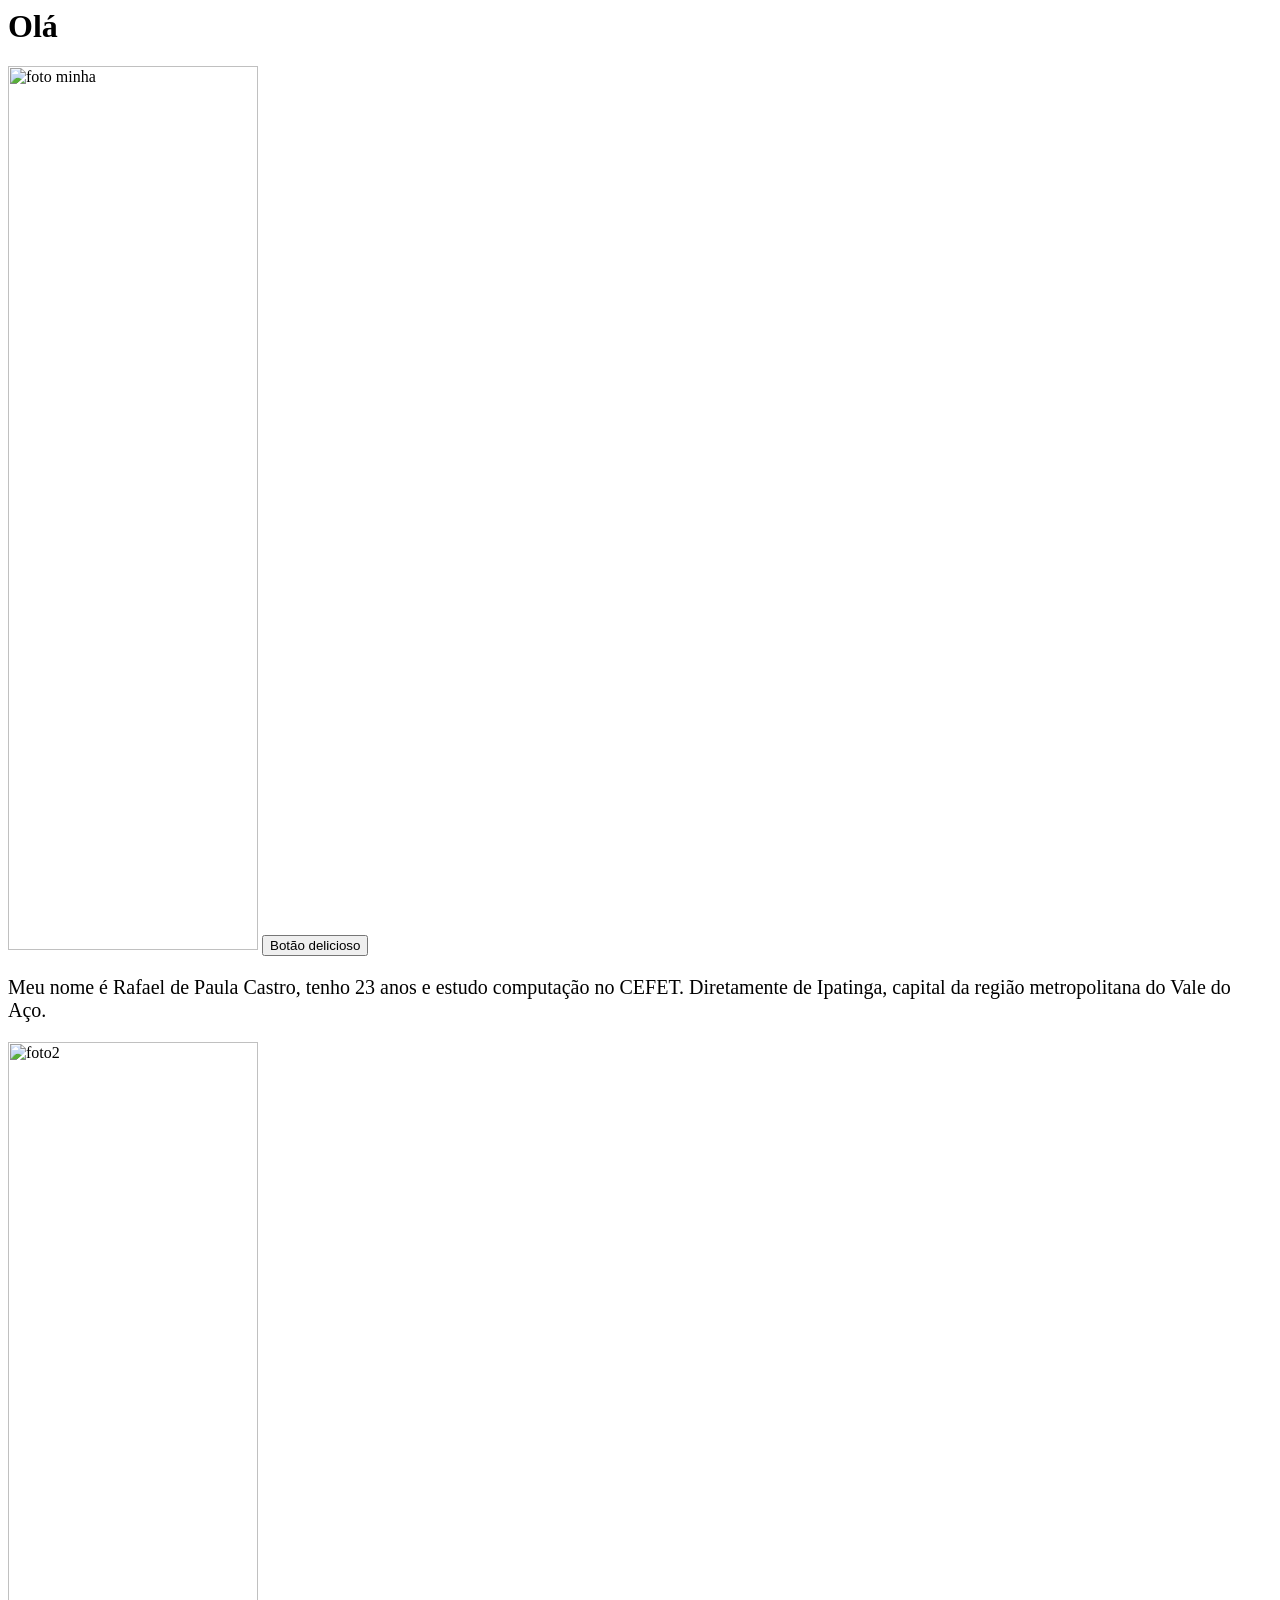
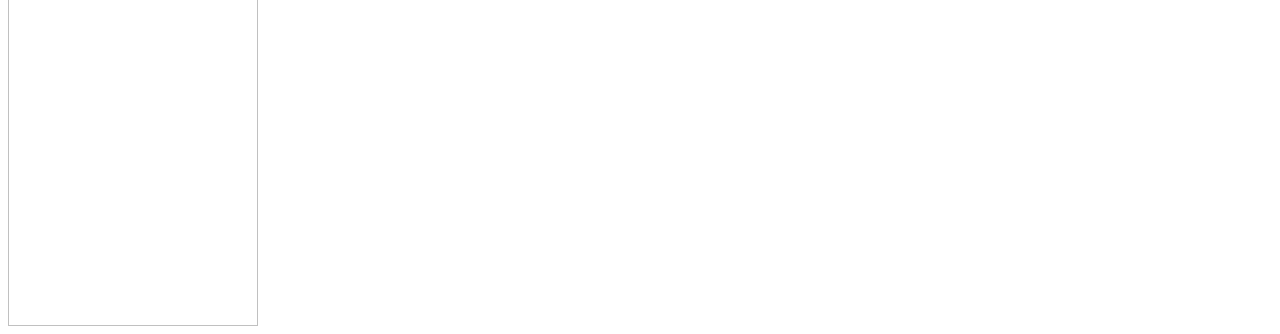
==== index.html @ f656b086 "Revise index.html with new image and content Updated image sources and modified the content structur" ====
<html>
    <head>
        <link rel="icon" href="http://fegemo.github.io/kraken-typing/imgs/kraken.png">
        <link href="estilos.css" rel="stylesheet">
        <title>Rafael de Paula Castro</title>
    </head>
    <body>
        <h1>Olá</h1>
        <img src="image2.jpg" alt="foto minha" class="foto">
        <button id="botaodlc"> Botão delicioso </button>
        <p>Meu nome é Rafael de Paula Castro, tenho 23 anos e estudo computação no CEFET. Diretamente de Ipatinga, capital da região metropolitana do Vale do Aço.</p>
        <img src="image3.jpg" alt="foto2" class="proximas">
        <script src="nome.js"></script>
    </body>
</html>
---- estilos.css ----
p {
    font-size: 20px;
    font-family: "Comic Sans", cursive;
}
img{
    max-width: 250px;
    width: 100%;
    height: auto;
}
.foto {
    max-width: 250px;
    width: 100%;
    height: auto;
}
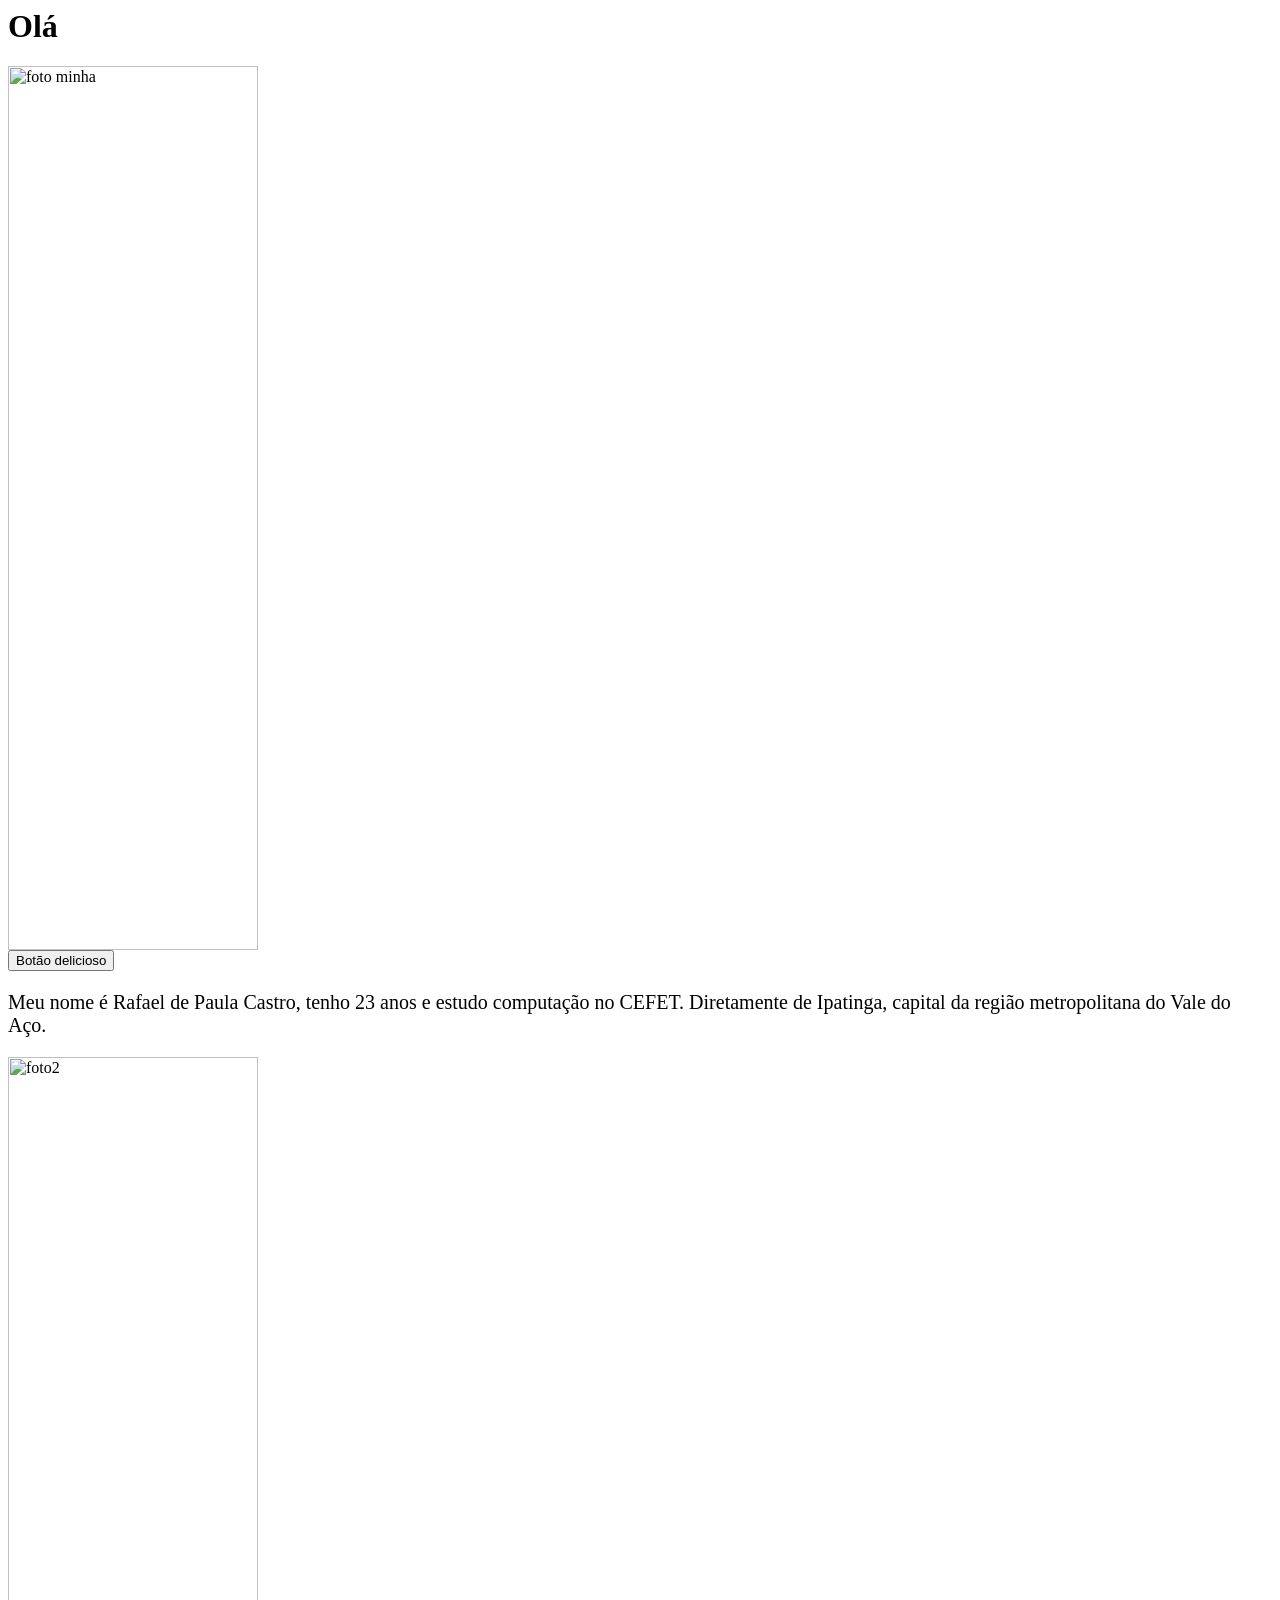
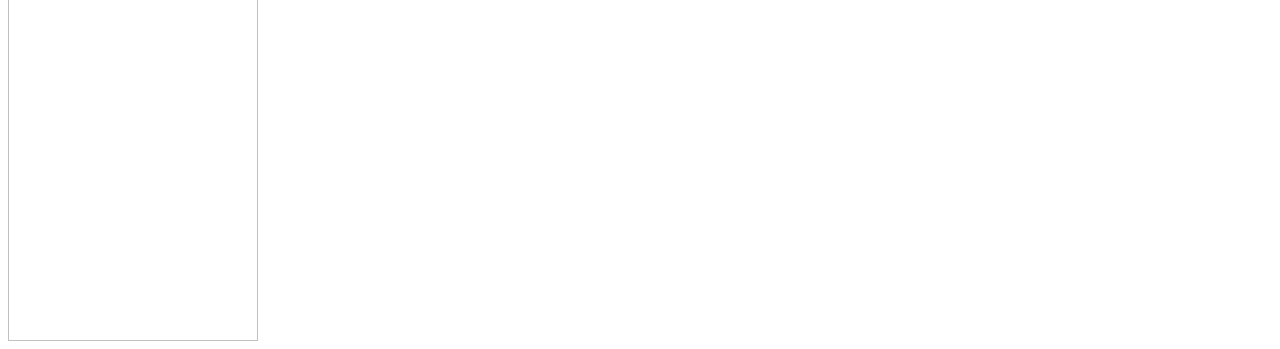
==== commit 9e8a4c75: "Update index.html" ====
--- a/index.html
+++ b/index.html
@@ -5,8 +5,10 @@
         <title>Rafael de Paula Castro</title>
     </head>
     <body>
+        <div id="inicio">
         <h1>Olá</h1>
         <img src="image2.jpg" alt="foto minha" class="foto">
+        </div>
         <button id="botaodlc"> Botão delicioso </button>
         <p>Meu nome é Rafael de Paula Castro, tenho 23 anos e estudo computação no CEFET. Diretamente de Ipatinga, capital da região metropolitana do Vale do Aço.</p>
         <img src="image3.jpg" alt="foto2" class="proximas">
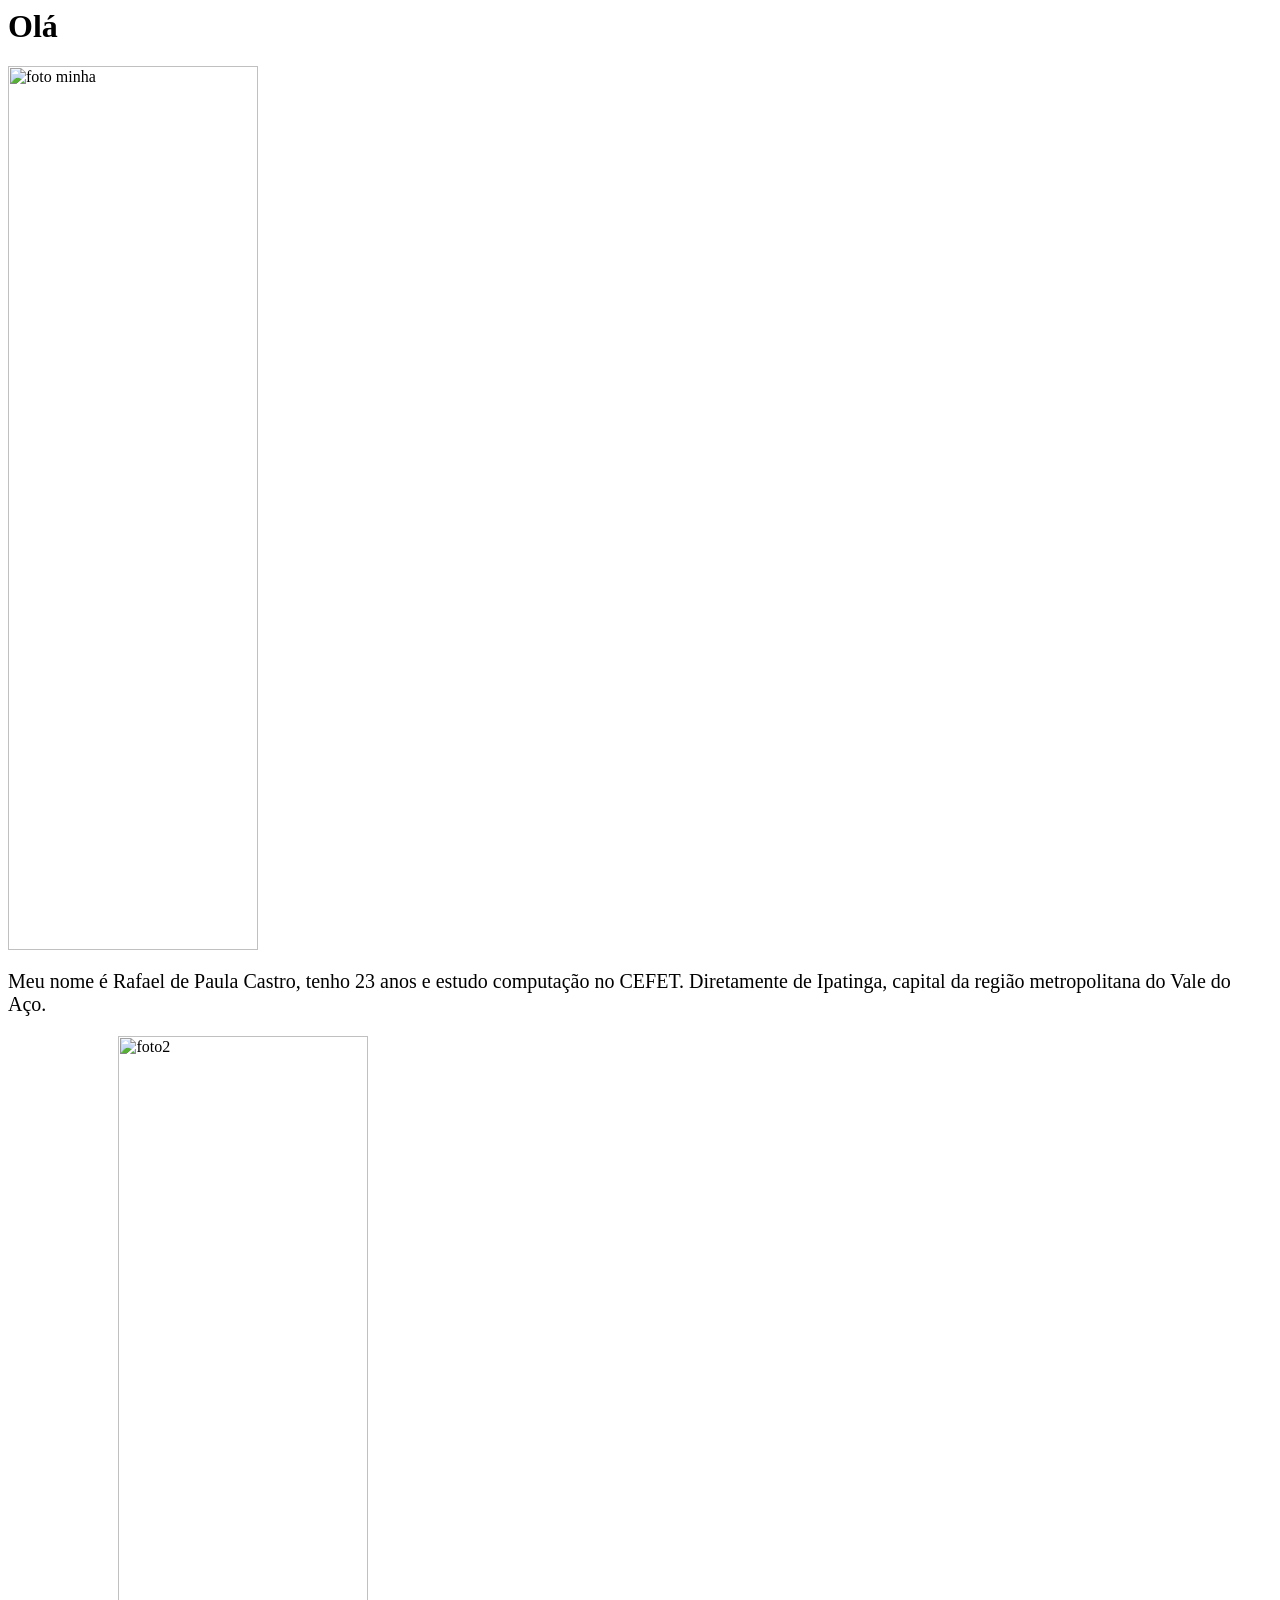
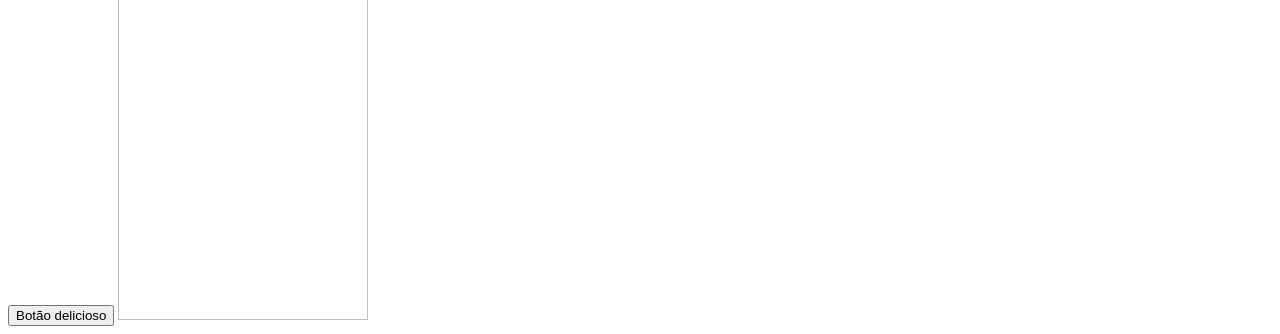
==== commit f4c0aa51: "Fix HTML formatting and structure" ====
--- a/index.html
+++ b/index.html
@@ -9,8 +9,8 @@
         <h1>Olá</h1>
         <img src="image2.jpg" alt="foto minha" class="foto">
         </div>
+        <p>Meu nome é Rafael de Paula Castro, tenho 23 anos e estudo computação no CEFET. Diretamente de Ipatinga, capital da região metropolitana do Vale do Aço.</p>
         <button id="botaodlc"> Botão delicioso </button>
-        <p>Meu nome é Rafael de Paula Castro, tenho 23 anos e estudo computação no CEFET. Diretamente de Ipatinga, capital da região metropolitana do Vale do Aço.</p>
         <img src="image3.jpg" alt="foto2" class="proximas">
         <script src="nome.js"></script>
     </body>
--- a/estilos.css
+++ b/estilos.css
@@ -12,3 +12,9 @@
     width: 100%;
     height: auto;
 }
+.inicio {
+    margin-left: auto;
+    margin-right: auto;
+    text-align: center;
+    margin-bottom: 50px;
+}
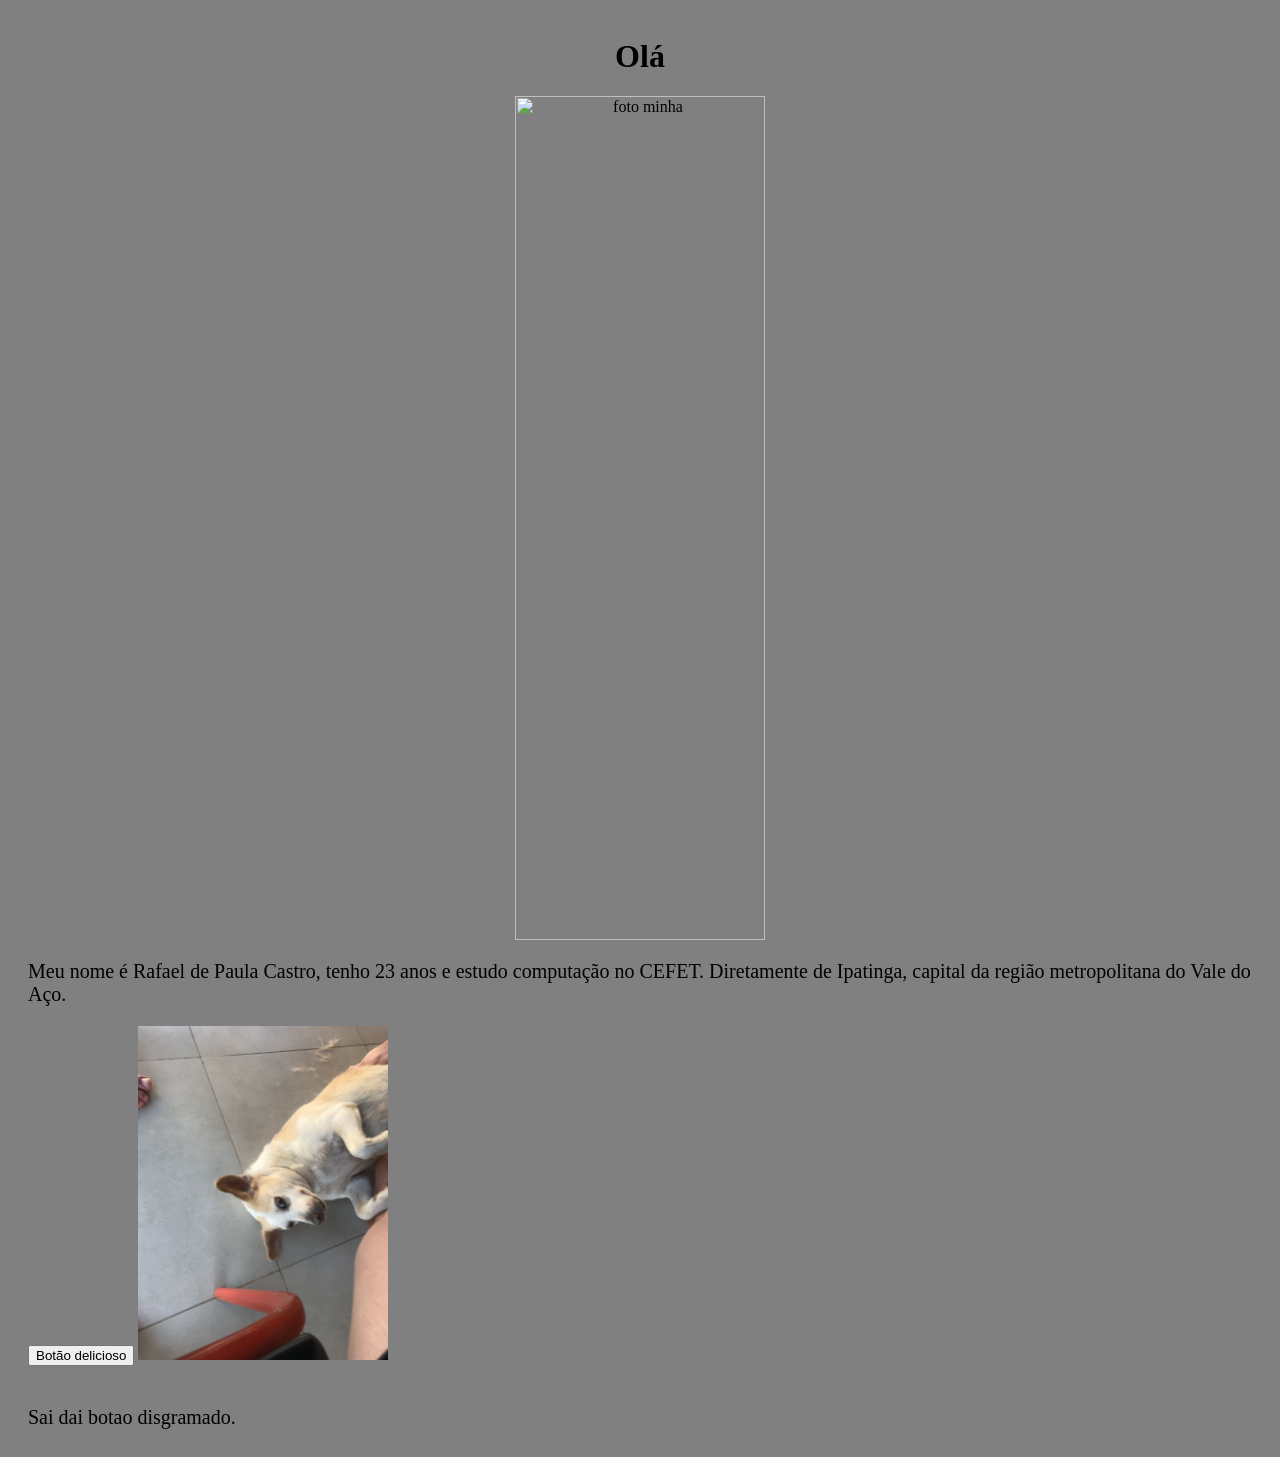
==== commit 07322b94: "Update index.html" ====
--- a/index.html
+++ b/index.html
@@ -12,6 +12,7 @@
         <p>Meu nome é Rafael de Paula Castro, tenho 23 anos e estudo computação no CEFET. Diretamente de Ipatinga, capital da região metropolitana do Vale do Aço.</p>
         <button id="botaodlc"> Botão delicioso </button>
         <img src="image3.jpg" alt="foto2" class="proximas">
+        <p id="sla">Sai dai botao disgramado.
         <script src="nome.js"></script>
     </body>
 </html>
--- a/estilos.css
+++ b/estilos.css
@@ -1,20 +1,34 @@
+body {
+    padding: 20px;
+    background-color: gray;
+}
+
 p {
     font-size: 20px;
-    font-family: "Comic Sans", cursive;
+    font-family: "Comic Sans MS", cursive;
 }
 img{
     max-width: 250px;
     width: 100%;
     height: auto;
+    margin-left: auto;
+    margin-right: auto;
+        text-align: center;
 }
-.foto {
-    max-width: 250px;
-    width: 100%;
-    height: auto;
-}
-.inicio {
+
+#inicio {
     margin-left: auto;
     margin-right: auto;
     text-align: center;
-    margin-bottom: 50px;
+    margin-bottom: 10px;
 }
+h1 {
+    text-align: center;
+    margin-top: 10px;
+}
+
+button {
+    margin-left: auto;
+    margin-right: auto;
+    margin-bottom: 20px;
+}
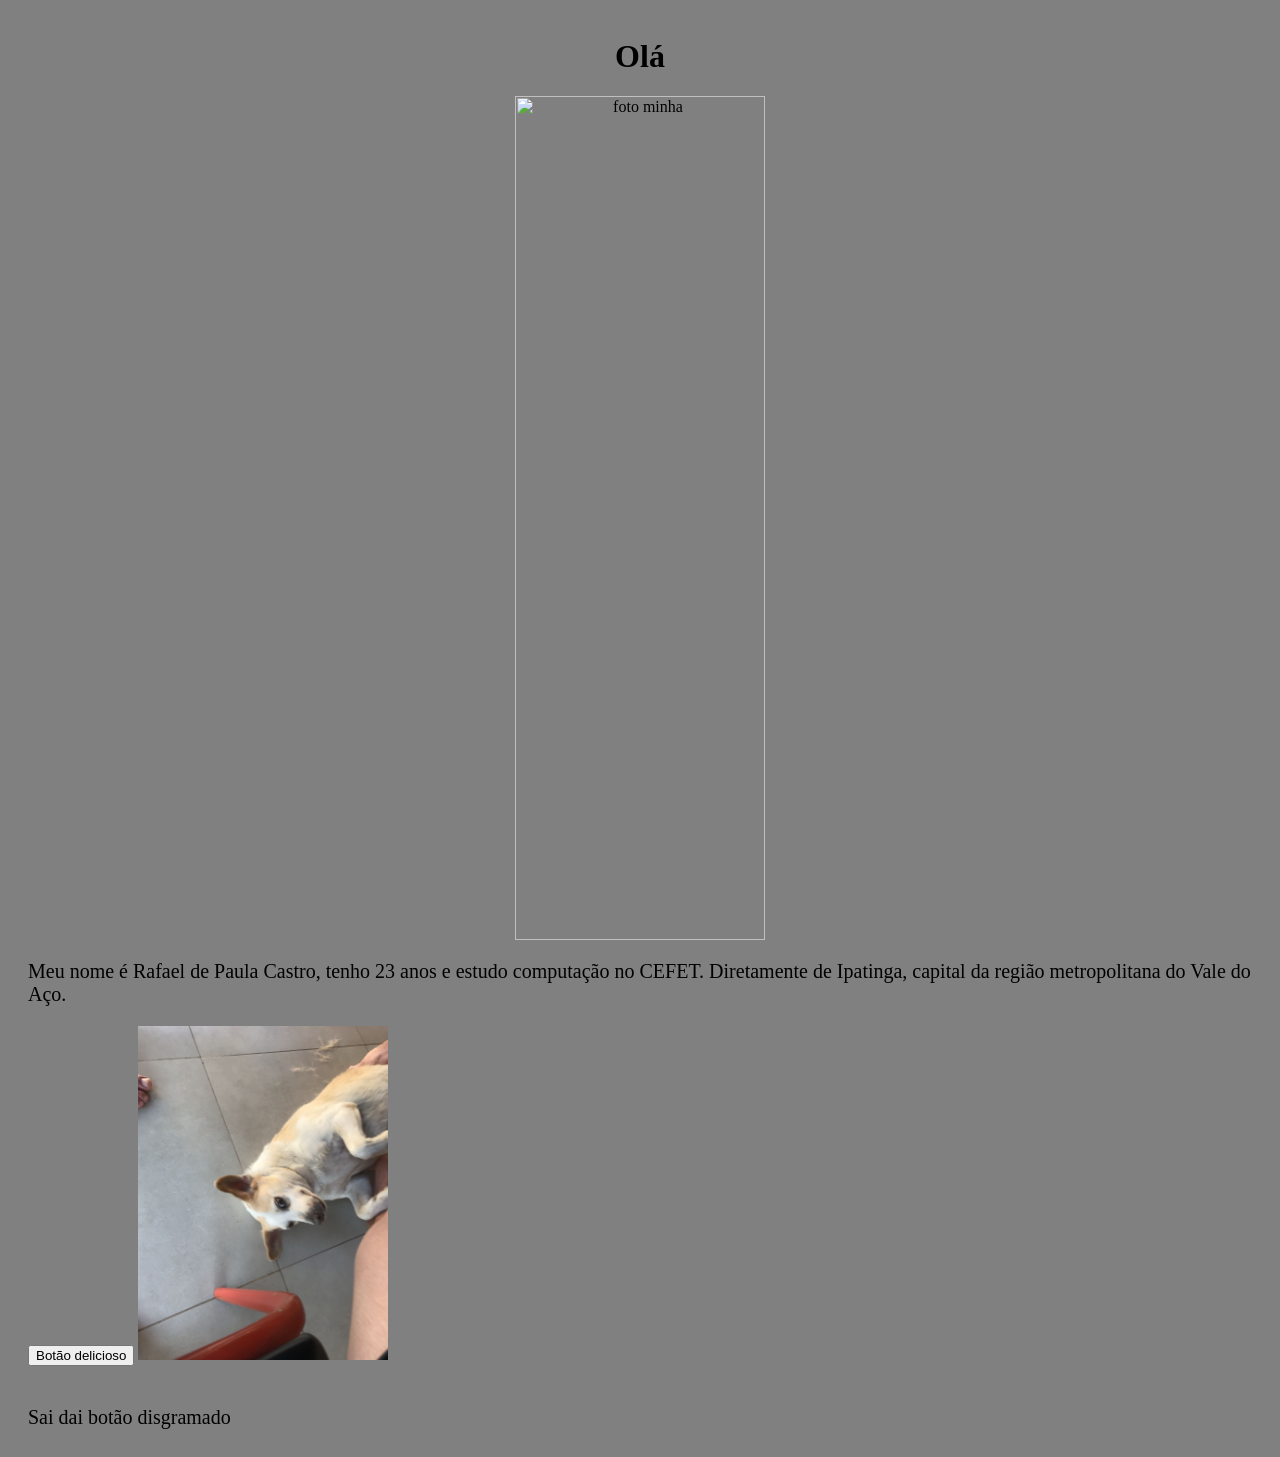
==== commit 441f8e4a: "Update index.html" ====
--- a/index.html
+++ b/index.html
@@ -12,7 +12,7 @@
         <p>Meu nome é Rafael de Paula Castro, tenho 23 anos e estudo computação no CEFET. Diretamente de Ipatinga, capital da região metropolitana do Vale do Aço.</p>
         <button id="botaodlc"> Botão delicioso </button>
         <img src="image3.jpg" alt="foto2" class="proximas">
-        <p id="sla">Sai dai botao disgramado.
+        <p id="sla">Sai dai botão disgramado
         <script src="nome.js"></script>
     </body>
 </html>
--- a/estilos.css
+++ b/estilos.css
@@ -32,3 +32,7 @@
     margin-right: auto;
     margin-bottom: 20px;
 }
+
+#sla {
+    text-align: left;
+}
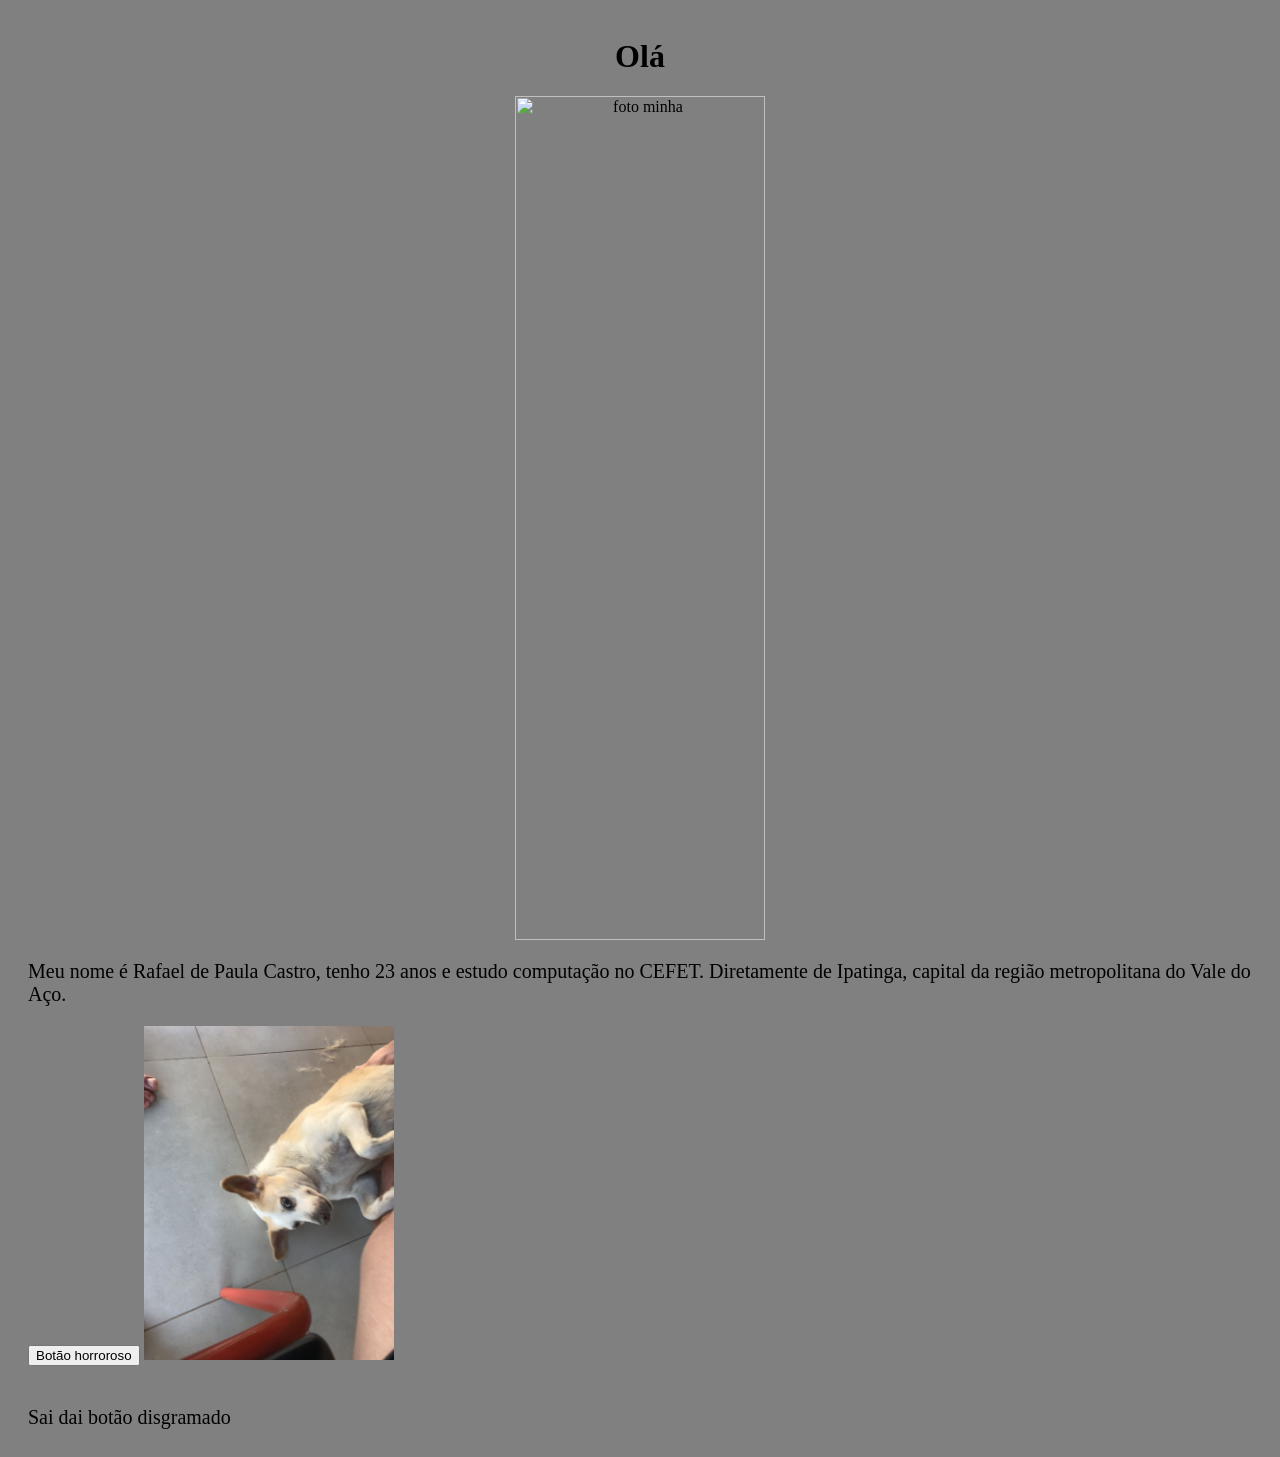
==== commit 760259d4: "Update button text in index.html Changed button text from 'Botão delicioso' to 'Botão horroroso'." ====
--- a/index.html
+++ b/index.html
@@ -10,7 +10,7 @@
         <img src="image2.jpg" alt="foto minha" class="foto">
         </div>
         <p>Meu nome é Rafael de Paula Castro, tenho 23 anos e estudo computação no CEFET. Diretamente de Ipatinga, capital da região metropolitana do Vale do Aço.</p>
-        <button id="botaodlc"> Botão delicioso </button>
+        <button id="botaodlc"> Botão horroroso </button>
         <img src="image3.jpg" alt="foto2" class="proximas">
         <p id="sla">Sai dai botão disgramado
         <script src="nome.js"></script>
